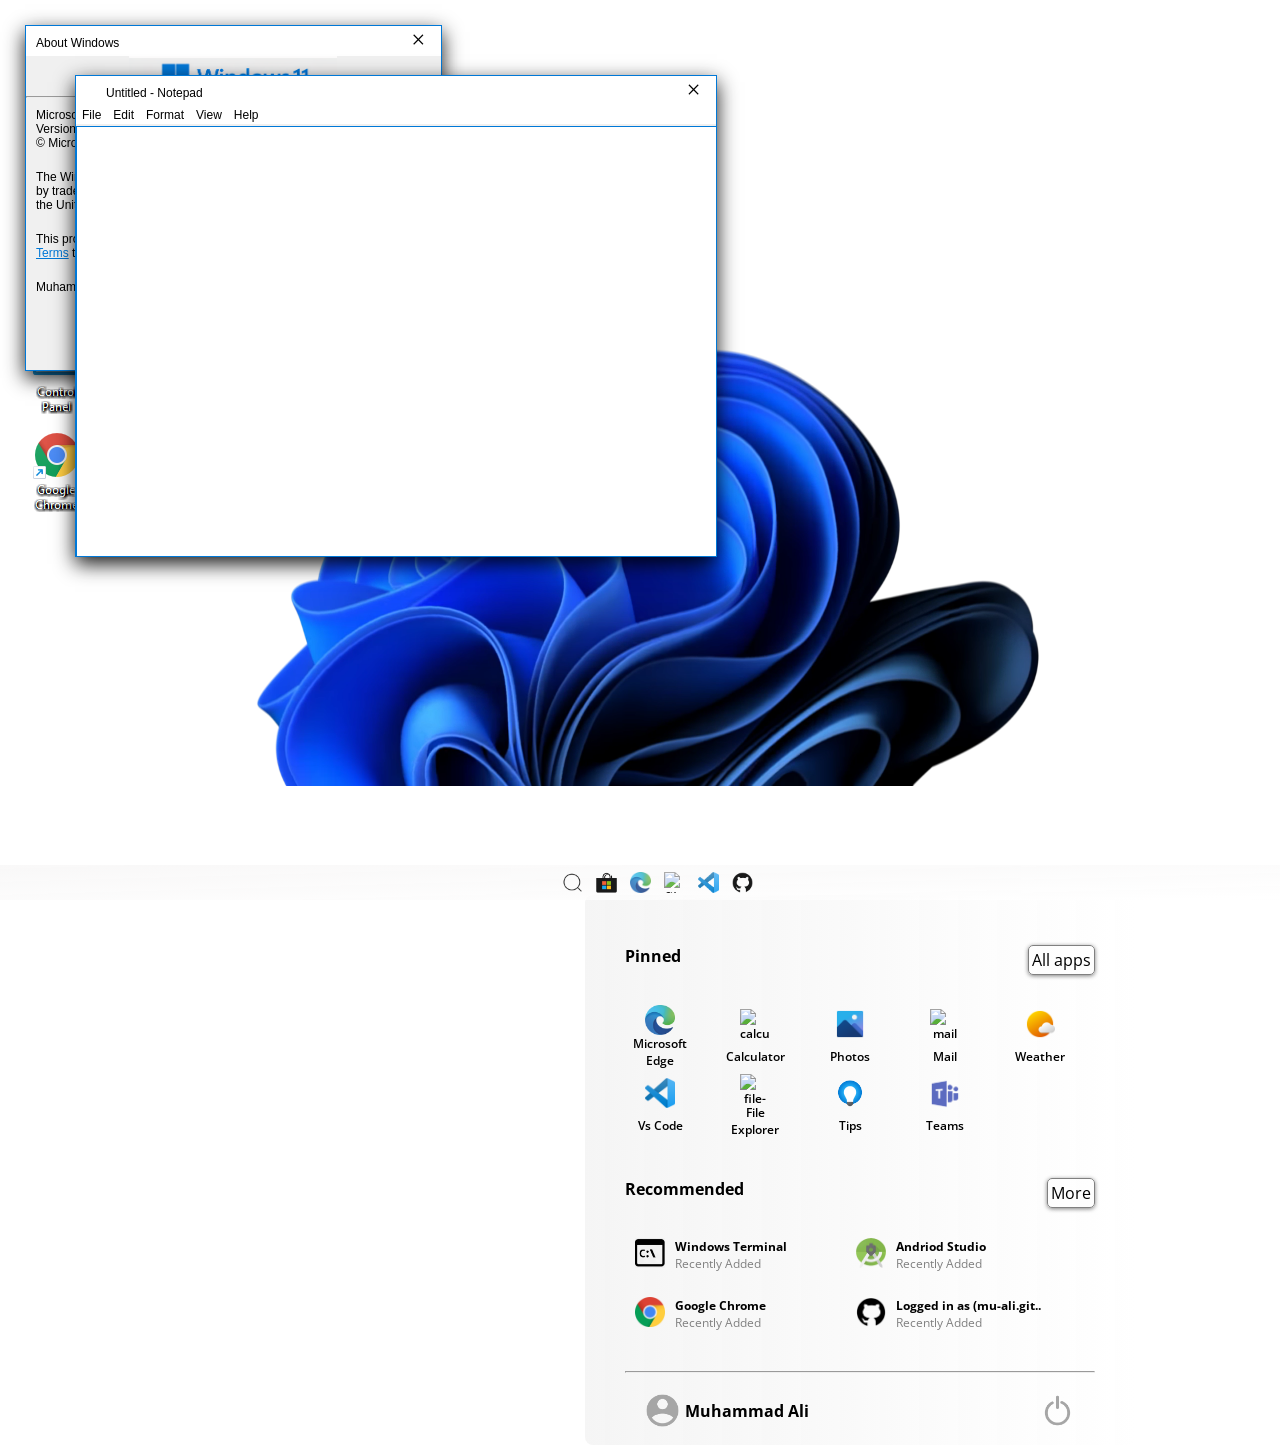
==== index.html @ 40f95ebf "Some New Changes" ====
<!DOCTYPE html>
<html lang="en">
  <head>
    <meta charset="UTF-8" />
    <meta http-equiv="X-UA-Compatible" content="IE=edge" />
    <meta name="viewport" content="width=device-width, initial-scale=1.0" />
    <title>Windows 11 (GUI) | Muhammad Ali</title>
    <script
      src="https://kit.fontawesome.com/2a09947573.js"
      crossorigin="anonymous"
    ></script>
    <link rel="shortcut icon" href="Ali Logo.jpg" type="image/x-icon" />
    <link rel="stylesheet" href="style.css" />
  </head>
  <body>
      <div class="recycle">
        <img src="Assets/Capture.PNG" >
      </div>
    </div>
    <div class="taskbar">
      <div class="tasks" id="window-icon">
        <i class="fab fa-windows fa-lg" ></i>
      </div>
      <div class="tasks">

        <img src="Assets/icons/search.png" alt="search" />
      </div>
      <div class="tasks">

        <img src="Assets/icons/stoe.png" alt="search" />
      </div>
      <div class="tasks">

        <img src="Assets/icons/edgeicon.png" alt="edge" />
      </div>

      <div class="tasks">
        <img src="Assets/icons/file-explorer.png" alt="file explorer" />

      </div>

      <div class="tasks">
        <img src="Assets/icons/vscode.png" alt="vs-code" />

      </div>

      <div class="tasks">
        <img src="Assets/icons/github.png" alt="vs-code" />

      </div>


    </div>
    <div class="startmenu" id="startmenu">
      <section>
        <div class="upper-sec">
          <strong> Pinned </strong>
          <span>
            All apps <i class="fas fa-chevron-right"></i>
          </span>
        </div>
        <div class="pinned">
          <div class="pinned-icon">
            <img src="Assets/icons/edgeicon.png" alt="edge" />
            <div>Microsoft Edge</div>
          </div>
          <div class="pinned-icon">
            <img src="Assets/pinned-icons/calculator.png" alt="calculator" />
            <div>Calculator</div>
          </div>
          <div class="pinned-icon">
            <img src="Assets/pinned-icons/gallery.png" alt="Photos" />
            <div>Photos</div>
          </div>
          <div class="pinned-icon">
            <img src="Assets/pinned-icons/mail.png" alt="mail" />
            <div>Mail</div>
          </div>
          <div class="pinned-icon">
            <img src="Assets/pinned-icons/Weather.png" alt="weather" />
            <div>Weather</div>
          </div>
          <div class="pinned-icon">
            <img src="Assets/icons/vscode.png" alt="vs-code" />
            <div>Vs Code</div>
          </div>
          <div class="pinned-icon">
            <img src="Assets/icons/file-explorer.png" alt="file-explorer" />
            <div>File Explorer</div>
          </div>
          <div class="pinned-icon">
            <img src="Assets/pinned-icons/tips.png" alt="tips" />
            <div>Tips</div>
          </div>
          <div class="pinned-icon">
            <img src="Assets/pinned-icons/teams.png" alt="teams" />
            <div>Teams</div>
          </div>
        </div>

        <div class="lower-sec">
          <strong> Recommended </strong>
          <span>
            More <i class="fas fa-chevron-right"></i>
          </span>
        </div>
        <div class="recommended">
          <div class="recommended-icon">
            <img src="Assets/Recent icons/cmd.png" alt="cmd" />
            <div>Windows Terminal
            <div style="color:grey; font-weight: 400;">Recently Added</div>
          </div>
          </div>
          
          <div class="recommended-icon">
            <img src="Assets/Recent icons/Andriod Studio.png" alt="cmd" />
            <div>Andriod Studio
            <div style="color:grey; font-weight: 400;">Recently Added</div>
            </div>
          </div>
          <div class="recommended-icon">
            <img src="Assets/Recent icons/Google Chrome.png" alt="cmd" />
            <div>Google Chrome
            <div style="color:grey; font-weight: 400;">Recently Added</div>
            </div>
          </div>
          <div class="recommended-icon">
            <img src="Assets/Recent icons/github.png" alt="cmd" />
            <div>Logged in as (mu-ali.git..
            <div style="color:grey; font-weight: 400;">Recently Added</div>
            </div>
          </div>
        </div>
        <hr>
        <div class="account">
          <div class="profile">
            <img src="Assets/user.png" alt="user">
            <strong>Muhammad Ali</strong>
          </div>
          <img src="Assets/power-off.png" alt="off">
        </div>
      </section>
    </div>
    <video autoplay muted>
      <source src="Assets/video.webm" type="video/webm" />
    </video>
    <script src="index.js"></script>

    <!DOCTYPE html>
    <!--index.html
    For the Windows 10 CSS3 project
    (c) 2016 Nitin Seshadri
    !-->
    <html manifest="cache.manifest" lang="en">
    <head>
    <meta http-equiv="X-UA-Compatible" content="IE=edge">
    <meta charset="UTF-8">
    <title>Windows 10 CSS3</title>
    <script src="js/jquery/jquery.min.js"></script>
    <script src="js/jquery/jquery-ui.min.js"></script>
    <script src="js/filesaver.min.js"></script>
    <link href="styles.css" rel="stylesheet">
    <!--[if lte IE 8]>
    <script src="js/html5shiv.min.js" type="text/javascript"></script>
  
  
  
    <--Windows Textpad and About page-->
    
   

    
    <body onload="startTime()">
    <div class="desktop">
    <div class="window" id="winver">
    <div class="titleFrame">
    <div class="titleContent">
    
    <div class="titleText noIcon">About Windows</div>
    </div>
    <div class="closeBtn" id="winverClose">&times;</div>
    </div>
    <div class="winbody" id="winverBody">
      
    <img class="winbanner" src="win11.png"  style="width:auto" style="height:auto " >
    <hr style="width: 100%; margin-top: 0;">
    <p class="wintext">Microsoft Windows<br>
    Version Dev (OS Build 21996.1)<br>
    &copy; Microsoft Corporation. All rights reserved.</p>
    <p class="wintext">The Windows 11 Pro operating system and its user interface are protected<br> by trademark and other pending or existing intellectual property rights in<br> the United States and other countries/regions.</p>
    <p class="wintext">This product is licensed under the <a class="winlink" href="http://www.microsoft.com/en-us/Useterms/Retail/Windows/10/UseTerms_Retail_Windows_10_English.htm">Microsoft Software License<br> Terms</a> to: </p>
    <p class="wintext">Muhammad Ali</p>
    <br>
    <div class="btnFrame">
    <button class="winbutton" id="winverOK">OK</button>
    </div>
    </div>
    </div>
    <div class="window" id="notepad">
    <div class="titleFrame" >
    <div class="titleContent">
    <div class="iconContainer"></div><div class="titleText">Untitled - Notepad</div>
    </div>
    <div class="closeBtn" id="npClose">&times;</div>
    </div>
    <div class="winbody" id="notepadBody">
    <div class="menubar"><button class="menubarItem" onclick="javascript:menuItem();">File</button><button class="menubarItem">Edit</button><button class="menubarItem">Format</button><button class="menubarItem">View</button><button class="menubarItem">Help</button></div>
    <div id="dropdown" class="dropdown">
        <a id="npNew">New</a>
        <a id="npOpen"><span>Open...</span><input type="file" id="npFileSel" class="npFileSel" onchange="onFileSelected(event)" accept="text/*"></a>
        <a id="npSave">Save</a>
        <a id="npSaveAs">Save As...</a>
        <hr class="dropdown-separator">
        <a id="npPageSetup">Page Setup</a>
        <a id="npPrint">Print...</a>
        <hr class="dropdown-separator">
        <a id="npExit">Exit</a>
      </div>
    <textarea class="textBox" id="npTextarea"></textarea>
    </div>
    </div>
    <div class="startMenu" id="startMenu" style="display: none;">
              <div class="startApps" id="startApps">
                <ul>
                  <li><a title="Notepad"><i class="icono fa fa-pencil-square-o"></i>Notepad<i class="icono2 fa fa-caret-right"></i></a></li>
                  <li><a title="Microsoft Edge"><i class="icono fa fa-edge"></i>Microsoft Edge<i class="icono2 fa fa-caret-right"></i></a></li>
    
    
    <script src="js/windows.js" type="text/javascript"></script>
    </body>
    </html>

  </body>
</html>
---- style.css ----
@import url("https://fonts.googleapis.com/css2?family=Open+Sans:wght@400;600;700&display=swap");

* {
  margin: 0;
  padding: 0;
}

body {
  /* background-image: url('Assets/bg.jpeg'); */
  background-size: cover;
  overflow: hidden;
  height: 100vh;
  font-family: "Open Sans", sans-serif;
}

video {
  width: 100vw;
  height: 120vh;
  position: absolute;
  bottom: 0;
}
/* Window  */
.window{
  display: flex;
}
.window img{
  width: 40px;
  height: 40px;
}

.recycle{
  cursor: pointer;
  position: absolute;
  top: 30px;
  left: 20px;
}

.edge{
  cursor: pointer;
  position: absolute;
  top: 120px;
  left: 20px;
}
/* taskbar  */
.taskbar {
  z-index: 1000;
  width: 100%;
  height: 35px;
  /* background-image: linear-gradient(to left, white, #f3f3f3); */
  background: linear-gradient(
    to right bottom,
    rgba(247, 246, 246, 0.856),
    rgba(255, 255, 255, 0.877)
  );
  /* background-color: #f3f3f3; */
  position: absolute;
  bottom: 0;
  display: flex;
  justify-content: center;
  align-items: center;
  opacity: 0.9;
}

.taskbar img {
  cursor: pointer;
  margin: 0 10px;
  width: 21px;
  height: 21px;
}

.tasks{
  cursor: pointer;
  width: 34px;
    height: 33px;
    display: flex;
    justify-content: center;
    align-items: center;
}

.tasks:hover{
  background: linear-gradient(
    to right bottom,
    rgb(196, 195, 195),
    rgba(240, 237, 237, 0.877)
  ); 
}
.tasks:hover .fa-windows{
  color: #4cbd0b;
}

/* startmenu  */
.startmenu {
  z-index: 100;
  background-image: linear-gradient(
    to left,
    rgba(255, 255, 255, 0.884),
    #f3f3f3d3
  );
  opacity: 1;
  position: absolute;
  bottom: -545px;
  left: 65vh;
  width: 100%;
  margin: 0 auto;
  height: 550px;
  width: 550px;
  border-radius: 8px;
  transition: all 0.3s ease-in; 
}

section {
  width: 470px;
  display: block;
  margin: auto auto;
}

section .upper-sec {
  margin-top: 50px;
  margin-bottom: 20px;
  display: flex;
  justify-content: space-between;
}


/* upper section  */
.upper-sec span {
  cursor: pointer;
  border: 1px solid grey;
  padding: 3px;
  border-radius: 5px;
  box-shadow: 0px 1px 4px 0px grey;
}
.lower-sec span {
  cursor: pointer;
  border: 1px solid grey;
  padding: 3px;
  border-radius: 5px;
  box-shadow: 0px 1px 4px 0px grey;
}



/* pinned icons  */
.pinned {
  display: grid;
  grid-column-gap: 25px;
  grid-row-gap: 5px;
  grid-template-columns: auto auto auto auto auto;
  padding: 10px;
}

.pinned-icon {
  width: 50px;
  display: flex;
  flex-wrap: wrap;
  justify-content: center;
  align-items: center;
  text-align: center;
  font-size: 12px;
  font-weight: 600;
}

.pinned-icon img {
  cursor: pointer;
  width: 30px;
  height: 30px;
}

/* lower section  */
section .lower-sec {
  margin-top: 30px;
  margin-bottom: 20px;
  display: flex;
  justify-content: space-between;
}


/* recommended icons  */
.recommended{
  display: grid;
  grid-column-gap: 25px;
  grid-row-gap: 25px;
  grid-template-columns: auto auto;
  padding: 10px;
  margin-bottom: 30px;
}

.recommended-icon{
  cursor: pointer;
  font-size: 12px;
  font-weight: bold;
  display: flex;
  flex-wrap: nowrap;
  /* width: 50%; */
}

.recommended-icon img{
  margin-right: 10px;
  width: 30px;
  height: 30px;
}


/*Profile */
.account{
  margin: 20px;
  display: flex;
  justify-content: space-between;
  align-items: center;
}
.profile{
  display: flex;
  align-items: center;
}

.profile strong{
  margin-left: 5px;
}
.account img{
  cursor: pointer;
  width: 35px;
  height: 35px;
}
/* fontawesome icons */
.fa-windows {
  cursor: pointer;
  color: #156efe;
}

/* styles.css */
/* For the Windows 10 CSS3 project */
/* (c) 2016 Nitin Seshadri */
/**/
body {
  background: url('img/img0_3840x2160.jpg') center top no-repeat;
  background-size: cover;
  overflow-y: hidden;
  margin: 0 0;
  user-select: none;
  -webkit-user-select: none;
  }
  /* remember to define focus styles! */
  :focus {
      outline: 0;
  }
  div.desktop {
  width: 100%;
  height: 100vh;
  }
  div.window {
  border: #0078D7;
  border-width: 1px;
  border-style: solid;
  box-shadow: inset 0 0 0 1px rgba(246,246,247,0.92), 0 7px 19px rgba(0,0,0,0.9);
  padding: 0px;
  position: relative;
  display: inline-block;
  overflow: hidden;
  }
  .titleFrame {
  position: relative;
  background: #FFFFFF;
  height: 30px;
  }
  .titleContent {
  position: absolute;
  top: 50%;
  transform: translate(0, -50%)
  }
  .titleText {
  color: black;
  font-family: 'Segoe UI', Tahoma, sans-serif;
  font-weight: 400;
  font-size: 12px;
  display: inline;
  padding: 20px;
  }
  .titleText.noIcon {
  padding-left: 0;
  }
  .titleContent {
  padding: 6px 10px;
  display: inline;
  }
  .iconContainer {
  display: inline;
  position: relative;
  }
  .icon {
  position: absolute;
  top: 50%;
  transform: translate(0, -50%)
  }
  .closeBtn {
  display: inline;
  float: right;
  width: 45px;
  height: 30px;
  font-size: 25px;
  font-family: 'Times New Roman', Times, serif;
  margin: auto auto;
  text-align: center;
  transition: 0.2s;
  }
  .closeBtn:hover {
  background: red;
  color: white;
  }
  div.winbody {
  background: #F0F0F0;
  height: 100%;
  width: 100%;
  overflow: hidden;
  position: relative;
  left: 0;
  top: 0;
  }
  div.menubar {
  background: #FFFFFF;
  font-family: 'Segoe UI', Tahoma, sans-serif;
  font-size: 12px;
  padding: 0 0;
  border-left:none;
  border-right:none;
  border-top:none;
  border-bottom:solid #F0F0F0 2px;
  }
  button.menubarItem {
  background: #FFFFFF;
  font-family: 'Segoe UI', Tahoma, sans-serif;
  font-size: 12px;
  border: 2px solid white;
  padding: 0px 4px;
  transition: 0.1s;
  }
  button.menubarItem:hover, button.menubarItem:active {
  color: black;
  background: #91C9F7;
  border: 2px solid #91C9F7;
  }
  input, textarea {
  -webkit-appearance: none;
  -webkit-border-radius: 0px; 
  border-radius: 0px;
  }
  .winbanner {
  display: block;
  margin: auto auto;
  }
  .wintext {
  display: block;
  margin: auto auto;
  font-family: 'Segoe UI', Tahoma, sans-serif;
  font-size: 9pt;
  font-weight: 400;
  text-align: left;
  padding: 10px;
  }
  .winlink, .winlink:hover, .winlink:active, .winlink:visited {
  color: #0078D7;
  text-decoration: underline;
  }
  #winver {
  position: absolute;
  top: 25px;
  left: 25px;
  }
  #notepad {
  position: absolute;
  top: 75px;
  left: 75px;
  min-width: 320px;
  min-height: 200px;
  width: 640px;
  height: 480px;
  overflow: hidden;
  }
  .dropdown {
  display: none;
  position: absolute;
  background-color: #F2F2F2;
  padding: 2px;
  width: 195px;
  height: auto;
  overflow: auto;
  box-shadow: 2px 2px 5px rgba(0,0,0,0.2);
  border: lightgray;
  border-width: 1px;
  border-style: solid;
  }
  .dropdown a {
  color: black;
  text-decoration: none;
  font-family: 'Segoe UI', Tahoma, sans-serif;
  font-size: 9pt;
  display: block;
  padding-left: 30px;
  padding-top: 4px;
  padding-bottom: 4px;
  padding-right: 10px;
  transition: 0.1s;
  }
  .dropdown a:hover {
  background-color: #91C9F7;
  }
  hr.dropdown-separator { 
  display: block;
  margin-left: auto;
  margin-right: auto;
  margin-top: 0;
  margin-bottom: 0;
  }
  #npOpen {
  position: relative;
  overflow: hidden;
  cursor: default;
  
  }
  .textBox {
  background: white;
  font-family: Consolas;
  font-size: 11pt;
  border: #0078D7;
  border-width: 1px;
  border-style: solid;
  padding: 5px; 
  width: 98.25%;
  height: 87.25%;
  overflow: scroll;
  resize: none;
  }
  div.btnFrame {
  padding: 10px;
  margin: auto auto;
  float: right;
  }
  button.winbutton {
  background: #E1E1E1;
  font-family: 'Segoe UI', Tahoma, sans-serif;
  font-size: 9pt;
  font-weight: 400;
  color: black;
  text-decoration: none;
  padding: 3px 20px;
  border: lightgray;
  border-width: 1px;
  border-style: solid;
  transition: 0.1s;
  }
  button.winbutton:hover {
  background: #E5F1FB;
  border: #0078D7;
  border-width: 1px;
  border-style: solid;
  }
  button.winbutton:active {
  background: #CCE4F7;
  }
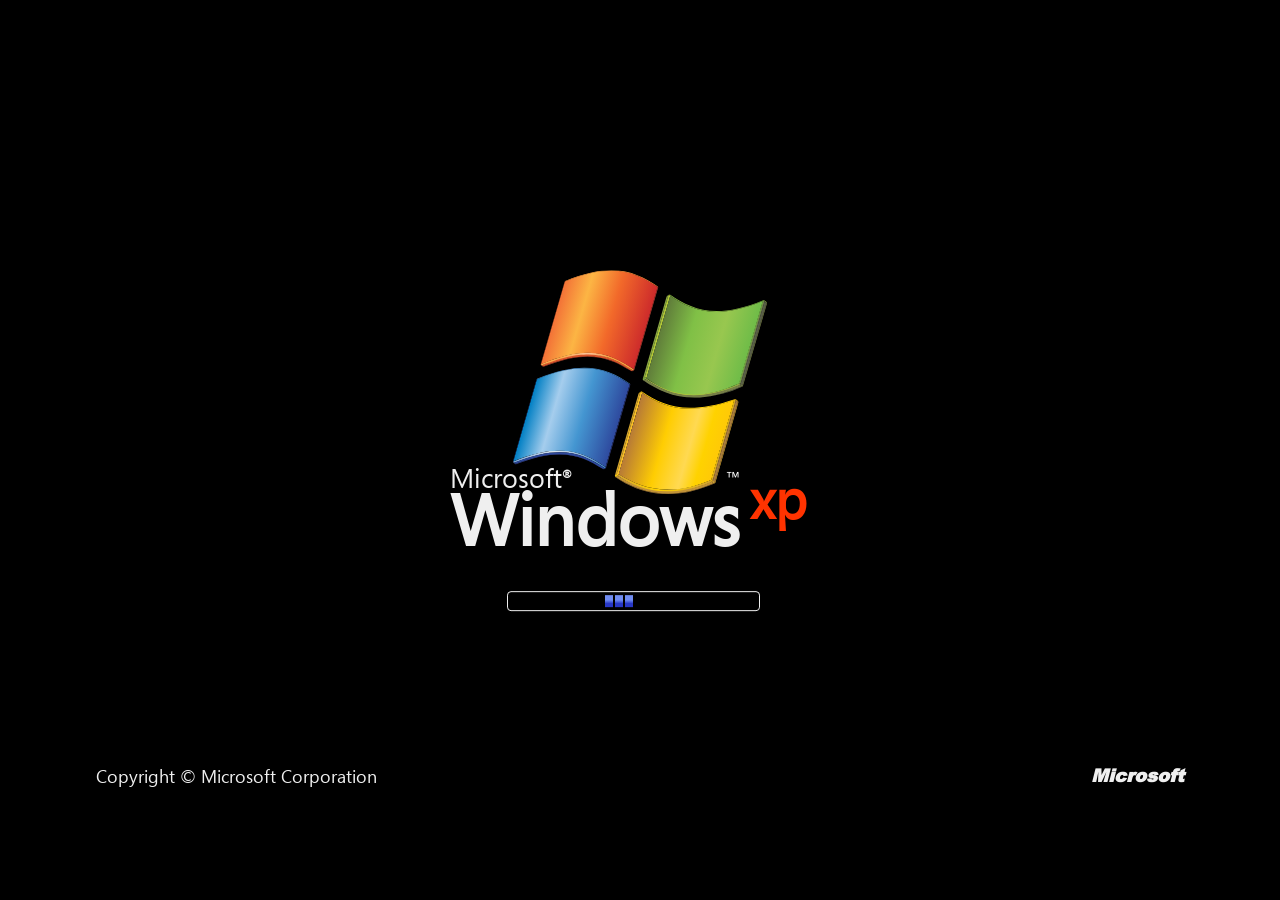
==== commit 4f8e1c9b: "Some New Changes" ====
--- a/index.html
+++ b/index.html
@@ -1,234 +1,28 @@
 <!DOCTYPE html>
 <html lang="en">
-  <head>
-    <meta charset="UTF-8" />
-    <meta http-equiv="X-UA-Compatible" content="IE=edge" />
-    <meta name="viewport" content="width=device-width, initial-scale=1.0" />
-    <title>Windows 11 (GUI) | Muhammad Ali</title>
-    <script
-      src="https://kit.fontawesome.com/2a09947573.js"
-      crossorigin="anonymous"
-    ></script>
-    <link rel="shortcut icon" href="Ali Logo.jpg" type="image/x-icon" />
-    <link rel="stylesheet" href="style.css" />
-  </head>
-  <body>
-      <div class="recycle">
-        <img src="Assets/Capture.PNG" >
-      </div>
-    </div>
-    <div class="taskbar">
-      <div class="tasks" id="window-icon">
-        <i class="fab fa-windows fa-lg" ></i>
-      </div>
-      <div class="tasks">
+<head>
+    <meta charset="UTF-8">
+    <meta content="Muhammad Ali" name="author">
+    <meta content="yes" name="apple-mobile-web-app-capable">
+    <meta name="author" content="Muhammad Ali">
+    <meta name="keywords" content="Muhammad, Ali, Muhammad Ali, Sociovation, Turington, Programming, Python, Coder, developer, open source, programmer, NodeJS, HTML, HTML5, CSS, CSS3, JavaScript, JS, Bootstrap, Jquery, j-query, Python, Java, CPP, C++, C, Angular, JSON, MS word, excel, powerpoint, Ramanujan College, Delhi University, Ramanujan, DU, Alan Turing, Coding, Technical, Tech, Techie">
 
-        <img src="Assets/icons/search.png" alt="search" />
-      </div>
-      <div class="tasks">
+    <meta name="title" content="Windows XP | Muhammad Ali">
+    <meta name="description" content="A simulation of the awesome Windows-XP made by using only the web tools and no library. All rights reserved to Microsoft.">
 
-        <img src="Assets/icons/stoe.png" alt="search" />
-      </div>
-      <div class="tasks">
+    <meta property="og:type" content="website">
+    <meta property="og:url" content="https://mu-ali.github.io/">
+    <meta property="og:site_name" content="Windows XP | Muhammad Ali">
+    <meta property="og:title" content="Windows XP | Muhammad Ali">
+    <meta property="og:description" content="Simulation of Windows-XP made using only the web tools,no library">
+    <meta property="og:type" content="website">
+    
+    <title>Windows XP | Muhammad Ali</title>
+    <link rel="shortcut icon" href="images/favicon.png">
+    <link rel="stylesheet" type="text/css" href="./assets/Css/index.css">
+</head>
 
-        <img src="Assets/icons/edgeicon.png" alt="edge" />
-      </div>
-
-      <div class="tasks">
-        <img src="Assets/icons/file-explorer.png" alt="file explorer" />
-
-      </div>
-
-      <div class="tasks">
-        <img src="Assets/icons/vscode.png" alt="vs-code" />
-
-      </div>
-
-      <div class="tasks">
-        <img src="Assets/icons/github.png" alt="vs-code" />
-
-      </div>
-
-
-    </div>
-    <div class="startmenu" id="startmenu">
-      <section>
-        <div class="upper-sec">
-          <strong> Pinned </strong>
-          <span>
-            All apps <i class="fas fa-chevron-right"></i>
-          </span>
-        </div>
-        <div class="pinned">
-          <div class="pinned-icon">
-            <img src="Assets/icons/edgeicon.png" alt="edge" />
-            <div>Microsoft Edge</div>
-          </div>
-          <div class="pinned-icon">
-            <img src="Assets/pinned-icons/calculator.png" alt="calculator" />
-            <div>Calculator</div>
-          </div>
-          <div class="pinned-icon">
-            <img src="Assets/pinned-icons/gallery.png" alt="Photos" />
-            <div>Photos</div>
-          </div>
-          <div class="pinned-icon">
-            <img src="Assets/pinned-icons/mail.png" alt="mail" />
-            <div>Mail</div>
-          </div>
-          <div class="pinned-icon">
-            <img src="Assets/pinned-icons/Weather.png" alt="weather" />
-            <div>Weather</div>
-          </div>
-          <div class="pinned-icon">
-            <img src="Assets/icons/vscode.png" alt="vs-code" />
-            <div>Vs Code</div>
-          </div>
-          <div class="pinned-icon">
-            <img src="Assets/icons/file-explorer.png" alt="file-explorer" />
-            <div>File Explorer</div>
-          </div>
-          <div class="pinned-icon">
-            <img src="Assets/pinned-icons/tips.png" alt="tips" />
-            <div>Tips</div>
-          </div>
-          <div class="pinned-icon">
-            <img src="Assets/pinned-icons/teams.png" alt="teams" />
-            <div>Teams</div>
-          </div>
-        </div>
-
-        <div class="lower-sec">
-          <strong> Recommended </strong>
-          <span>
-            More <i class="fas fa-chevron-right"></i>
-          </span>
-        </div>
-        <div class="recommended">
-          <div class="recommended-icon">
-            <img src="Assets/Recent icons/cmd.png" alt="cmd" />
-            <div>Windows Terminal
-            <div style="color:grey; font-weight: 400;">Recently Added</div>
-          </div>
-          </div>
-          
-          <div class="recommended-icon">
-            <img src="Assets/Recent icons/Andriod Studio.png" alt="cmd" />
-            <div>Andriod Studio
-            <div style="color:grey; font-weight: 400;">Recently Added</div>
-            </div>
-          </div>
-          <div class="recommended-icon">
-            <img src="Assets/Recent icons/Google Chrome.png" alt="cmd" />
-            <div>Google Chrome
-            <div style="color:grey; font-weight: 400;">Recently Added</div>
-            </div>
-          </div>
-          <div class="recommended-icon">
-            <img src="Assets/Recent icons/github.png" alt="cmd" />
-            <div>Logged in as (mu-ali.git..
-            <div style="color:grey; font-weight: 400;">Recently Added</div>
-            </div>
-          </div>
-        </div>
-        <hr>
-        <div class="account">
-          <div class="profile">
-            <img src="Assets/user.png" alt="user">
-            <strong>Muhammad Ali</strong>
-          </div>
-          <img src="Assets/power-off.png" alt="off">
-        </div>
-      </section>
-    </div>
-    <video autoplay muted>
-      <source src="Assets/video.webm" type="video/webm" />
-    </video>
-    <script src="index.js"></script>
-
-    <!DOCTYPE html>
-    <!--index.html
-    For the Windows 10 CSS3 project
-    (c) 2016 Nitin Seshadri
-    !-->
-    <html manifest="cache.manifest" lang="en">
-    <head>
-    <meta http-equiv="X-UA-Compatible" content="IE=edge">
-    <meta charset="UTF-8">
-    <title>Windows 10 CSS3</title>
-    <script src="js/jquery/jquery.min.js"></script>
-    <script src="js/jquery/jquery-ui.min.js"></script>
-    <script src="js/filesaver.min.js"></script>
-    <link href="styles.css" rel="stylesheet">
-    <!--[if lte IE 8]>
-    <script src="js/html5shiv.min.js" type="text/javascript"></script>
-  
-  
-  
-    <--Windows Textpad and About page-->
-    
-   
-
-    
-    <body onload="startTime()">
-    <div class="desktop">
-    <div class="window" id="winver">
-    <div class="titleFrame">
-    <div class="titleContent">
-    
-    <div class="titleText noIcon">About Windows</div>
-    </div>
-    <div class="closeBtn" id="winverClose">&times;</div>
-    </div>
-    <div class="winbody" id="winverBody">
-      
-    <img class="winbanner" src="win11.png"  style="width:auto" style="height:auto " >
-    <hr style="width: 100%; margin-top: 0;">
-    <p class="wintext">Microsoft Windows<br>
-    Version Dev (OS Build 21996.1)<br>
-    &copy; Microsoft Corporation. All rights reserved.</p>
-    <p class="wintext">The Windows 11 Pro operating system and its user interface are protected<br> by trademark and other pending or existing intellectual property rights in<br> the United States and other countries/regions.</p>
-    <p class="wintext">This product is licensed under the <a class="winlink" href="http://www.microsoft.com/en-us/Useterms/Retail/Windows/10/UseTerms_Retail_Windows_10_English.htm">Microsoft Software License<br> Terms</a> to: </p>
-    <p class="wintext">Muhammad Ali</p>
-    <br>
-    <div class="btnFrame">
-    <button class="winbutton" id="winverOK">OK</button>
-    </div>
-    </div>
-    </div>
-    <div class="window" id="notepad">
-    <div class="titleFrame" >
-    <div class="titleContent">
-    <div class="iconContainer"></div><div class="titleText">Untitled - Notepad</div>
-    </div>
-    <div class="closeBtn" id="npClose">&times;</div>
-    </div>
-    <div class="winbody" id="notepadBody">
-    <div class="menubar"><button class="menubarItem" onclick="javascript:menuItem();">File</button><button class="menubarItem">Edit</button><button class="menubarItem">Format</button><button class="menubarItem">View</button><button class="menubarItem">Help</button></div>
-    <div id="dropdown" class="dropdown">
-        <a id="npNew">New</a>
-        <a id="npOpen"><span>Open...</span><input type="file" id="npFileSel" class="npFileSel" onchange="onFileSelected(event)" accept="text/*"></a>
-        <a id="npSave">Save</a>
-        <a id="npSaveAs">Save As...</a>
-        <hr class="dropdown-separator">
-        <a id="npPageSetup">Page Setup</a>
-        <a id="npPrint">Print...</a>
-        <hr class="dropdown-separator">
-        <a id="npExit">Exit</a>
-      </div>
-    <textarea class="textBox" id="npTextarea"></textarea>
-    </div>
-    </div>
-    <div class="startMenu" id="startMenu" style="display: none;">
-              <div class="startApps" id="startApps">
-                <ul>
-                  <li><a title="Notepad"><i class="icono fa fa-pencil-square-o"></i>Notepad<i class="icono2 fa fa-caret-right"></i></a></li>
-                  <li><a title="Microsoft Edge"><i class="icono fa fa-edge"></i>Microsoft Edge<i class="icono2 fa fa-caret-right"></i></a></li>
-    
-    
-    <script src="js/windows.js" type="text/javascript"></script>
-    </body>
-    </html>
-
-  </body>
-</html>
+<body>
+    <script src="assets/Script/index.js"></script>
+</body>
+</html>
--- a/assets/Css/index.css
+++ b/assets/Css/index.css
@@ -0,0 +1,37 @@
+@font-face {
+    font-family: "segoe-ui";
+    src: url('../segoe-ui.ttf')
+}
+
+@font-face {
+    font-family: "arial-black";
+    src: url('../arial-black.ttf')
+}
+
+@font-face {
+    font-family: "calibri";
+    src: url('../calibri.ttf')
+}
+
+* {
+    box-sizing: border-box;
+}
+
+body {
+    font-size: 18px;
+    font-family: 'segoe-ui', serif;
+    margin: 0;
+    width: 100vw;
+    height: 100vh;
+    background-color: black;
+    overflow: hidden;
+}
+
+iframe {
+    width: 100%;
+    height: 100%;
+    position: absolute;
+    top: 0;
+    left: 0;
+    border: none;
+}
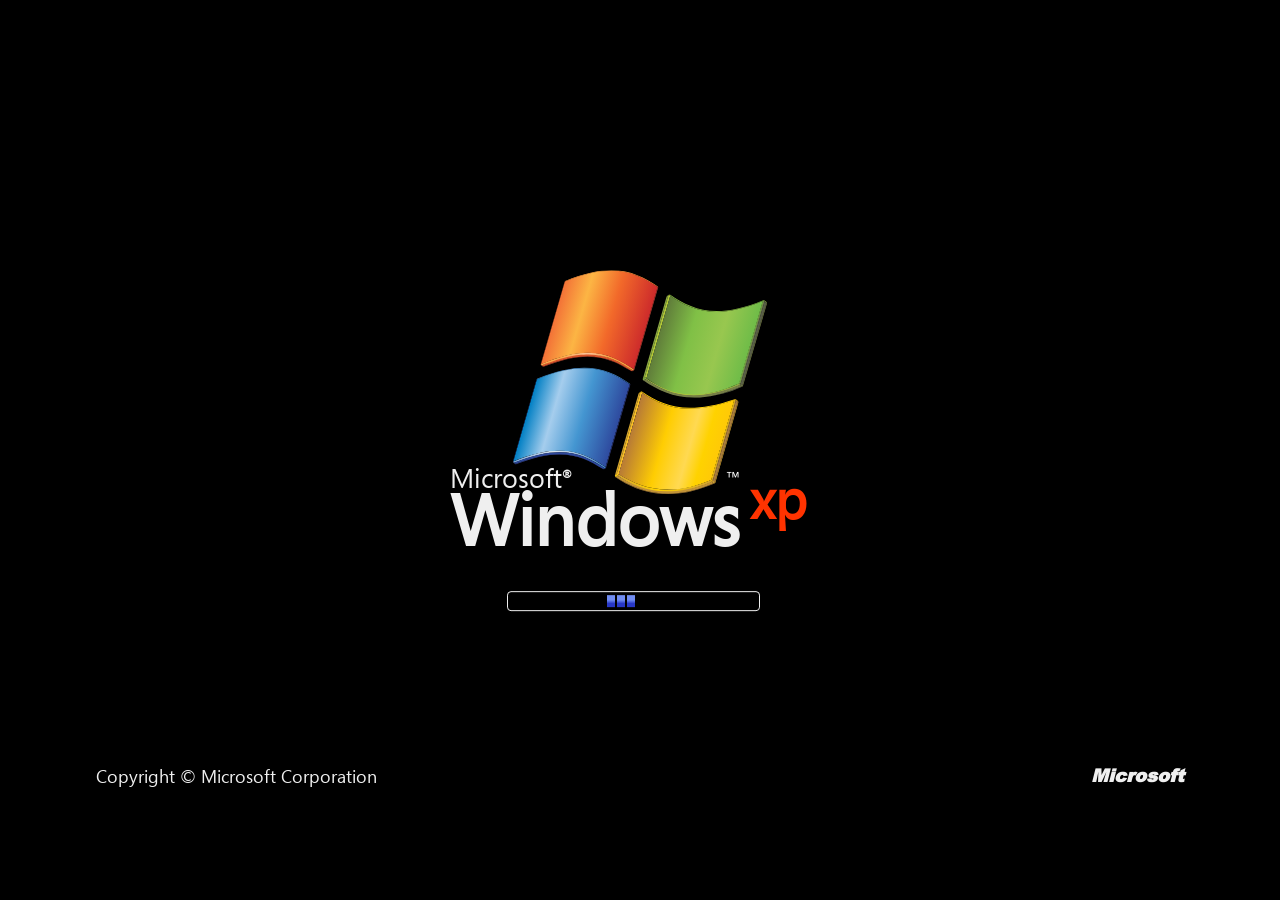
==== commit 36ec93db: "Update index.html" ====
--- a/index.html
+++ b/index.html
@@ -17,7 +17,7 @@
     <meta property="og:description" content="Simulation of Windows-XP made using only the web tools,no library">
     <meta property="og:type" content="website">
     
-    <title>Windows XP | Muhammad Ali</title>
+    <title>Windows XP (GUI) | Muhammad Ali</title>
     <link rel="shortcut icon" href="images/favicon.png">
     <link rel="stylesheet" type="text/css" href="./assets/Css/index.css">
 </head>
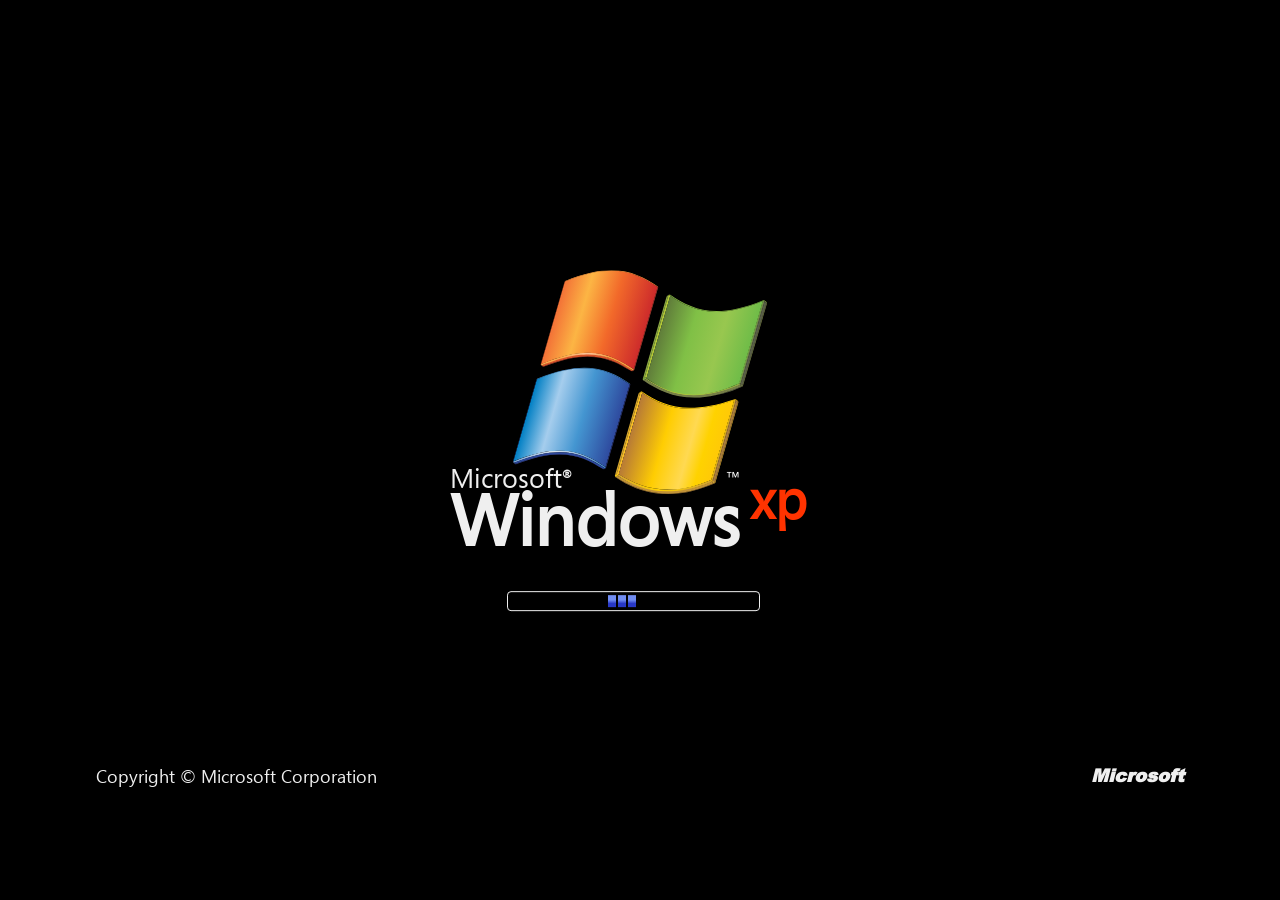
==== commit 0d49b685: "Go" ====
--- a/index.html
+++ b/index.html
@@ -11,7 +11,7 @@
     <meta name="description" content="A simulation of the awesome Windows-XP made by using only the web tools and no library. All rights reserved to Microsoft.">
 
     <meta property="og:type" content="website">
-    <meta property="og:url" content="https://mu-ali.github.io/">
+    <meta property="og:url" content="https://startwithali.github.io/">
     <meta property="og:site_name" content="Windows XP | Muhammad Ali">
     <meta property="og:title" content="Windows XP | Muhammad Ali">
     <meta property="og:description" content="Simulation of Windows-XP made using only the web tools,no library">
